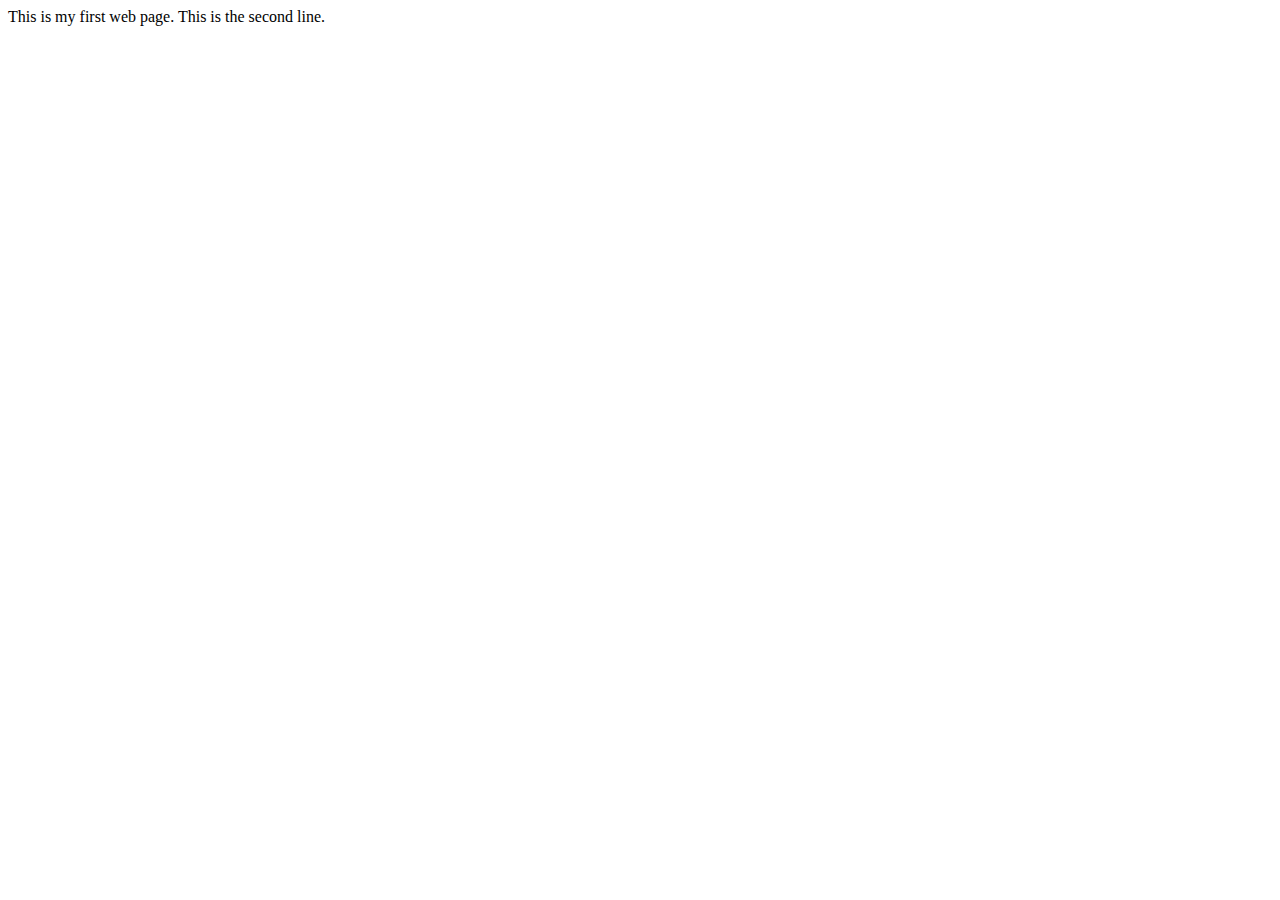
==== 0226/Index.html @ 5dd25ba9 "LCP 0226" ====
<html>

<head>
    <title>Zoe Tagart Feb 26</title>
    <script src="https://juxinglong.github.io/static/iframe-resizer/iframeResizer.contentWindow.min.js"></script>
</head>

<body>
    This is my first web page.

    This is the second line.
</body>


</html>
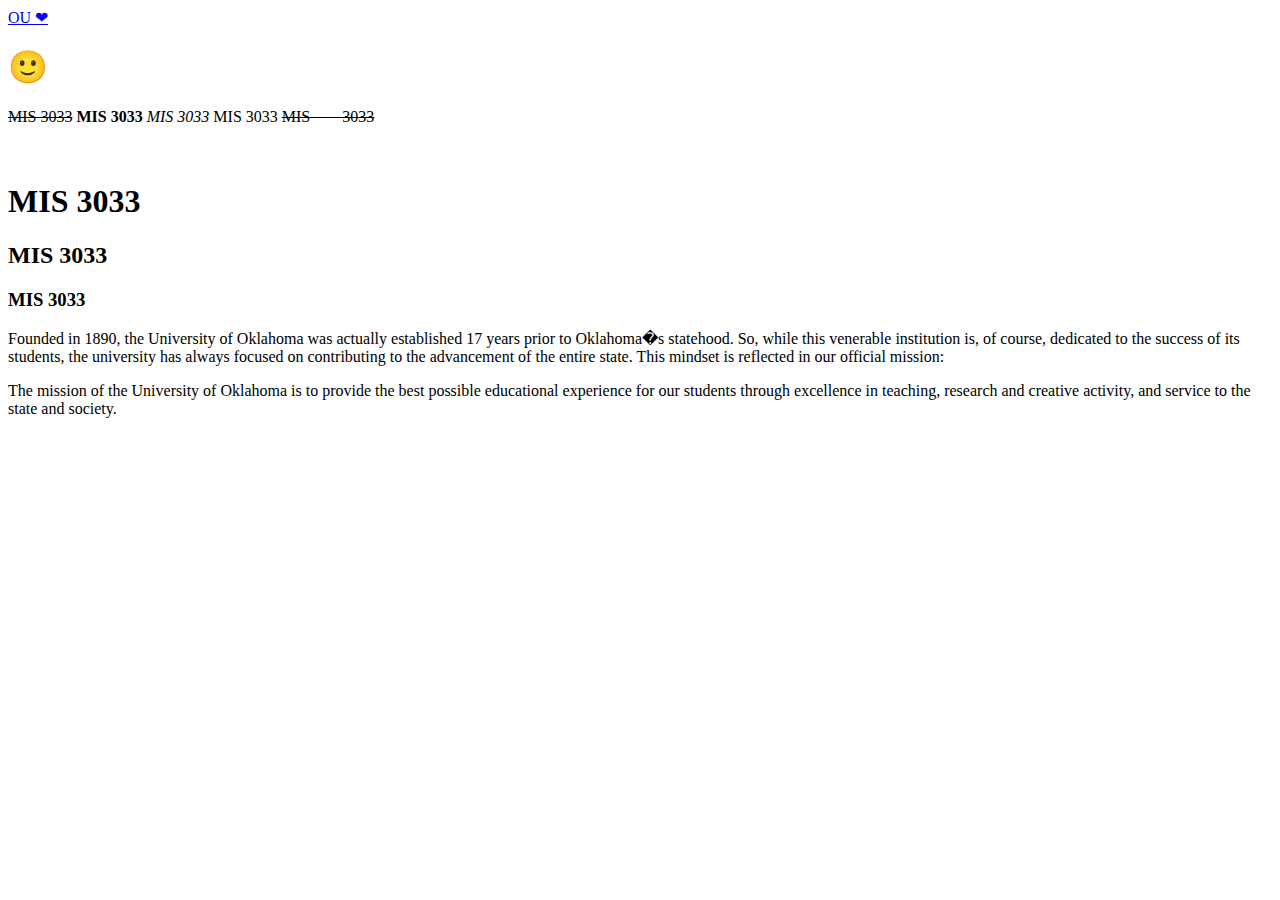
==== commit eaf1c597: "LC 0226" ====
--- a/0226/Index.html
+++ b/0226/Index.html
@@ -1,15 +1,53 @@
+<!--
+    HTML is a tag language
+a pair of tag <tagName></tagName>
+a stand alone tag <tagName />
+    -->
+
 <html>
+<head>
+    <title>Feb 26 My First Web Page</title>
+</head>
+<body>
 
-<head>
-    <title>Zoe Tagart Feb 26</title>
-    <script src="https://juxinglong.github.io/static/iframe-resizer/iframeResizer.contentWindow.min.js"></script>
-</head>
+    <a href="https://www.ou.edu/"target="_blank">OU &#10084;</a> <!--a href = links the OU and icon to the inserted website, automatically opens in same tab...
+                                                                     to open in different tab add target = "_blank"-->
 
-<body>
-    This is my first web page.
+    <h1> <!--to insert an emoji, go to html cheatsheet, copy icon code, paste inside h1-->
+        &#128578;
+    </h1>
 
-    This is the second line.
+    <strike>MIS 3033</strike> <!--strike through text NOT NECESSARY FOR EXAM-->
+    <b>MIS 3033</b> <!--makes text bold NOT NECESSARY FOR EXAM-->
+    <i>MIS 3033</i> <!--makes text italic NOT NECESSARY FOR EXAM-->
+
+    MIS     3033 <!--no matter how many spaces you make from MIS to 3033, html auto corrects to one single space-->
+    <strike>MIS   &nbsp;   &nbsp;&nbsp;&nbsp;&nbsp; 3033</strike> <!--&nbsp is a single space, add multiple to have multiple spaces in between MIS & 3033-->
+
+    <br /> <!--this is a stand alone tag, 2nd syntax, this "break" forces text to go to next line-->
+    <br />
+    <br />
+
+    <h1>MIS 3033</h1> <!--this tag makes the text inside a heading font and the number changes the size of text-->
+    <h2>MIS 3033</h2> <!--NOT NECESSARY FOR EXAM-->
+    <h3>MIS 3033</h3>
+
+    <p>
+        <!--this p tag makes the text inside a separate paragraph-->
+        Founded in 1890, the University of Oklahoma was actually established 17 years prior to Oklahoma�s statehood.
+        So, while this venerable institution is, of course, dedicated to the success of its students, the university
+        has always focused on contributing to the advancement of the entire state. This mindset is reflected in our
+        official mission:
+    </p>
+
+    <p>
+        The mission of the University of Oklahoma is to provide the best possible educational experience for our
+        students through excellence in teaching, research and creative activity, and service to the state and society.
+    </p>
+
+
 </body>
 
 
+
 </html>